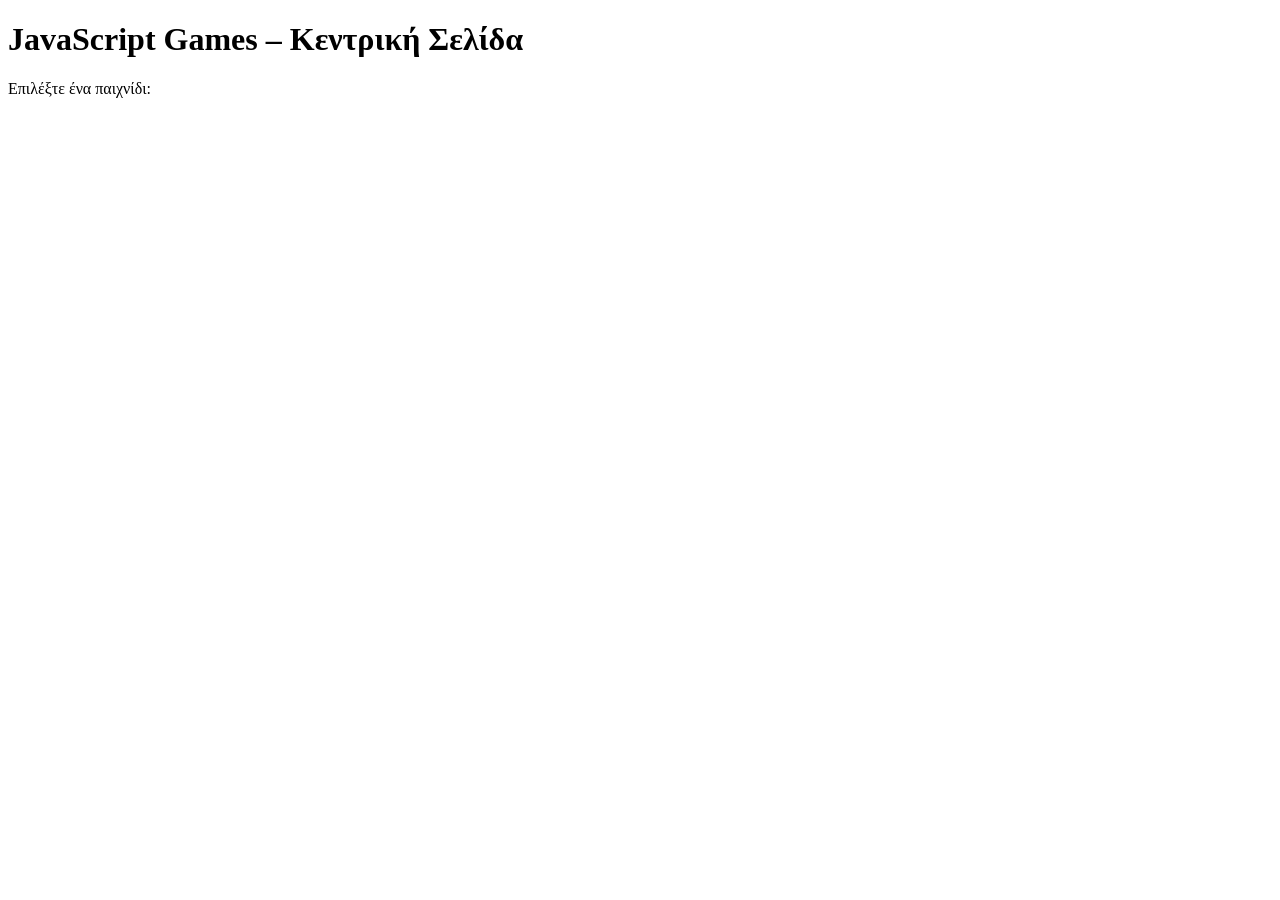
==== index.html @ 2c38ac43 "add central index page and styles" ====
<!doctype html>
<html lang="el">
<head>
  <meta charset="utf-8" />
  <meta name="viewport" content="width=device-width, initial-scale=1" />
  <title>Ομάδα – JavaScript Games</title>
  <link rel="stylesheet" href="assets/style.css" />
</head>
<body>
  <main class="container">
    <h1>JavaScript Games – Κεντρική Σελίδα</h1>
    <p>Επιλέξτε ένα παιχνίδι:</p>

    <ul id="games-list">
      <!-- Τα links θα μπαίνουν εδώ από τα PRs -->
    </ul>
  </main>
</body>
</html>
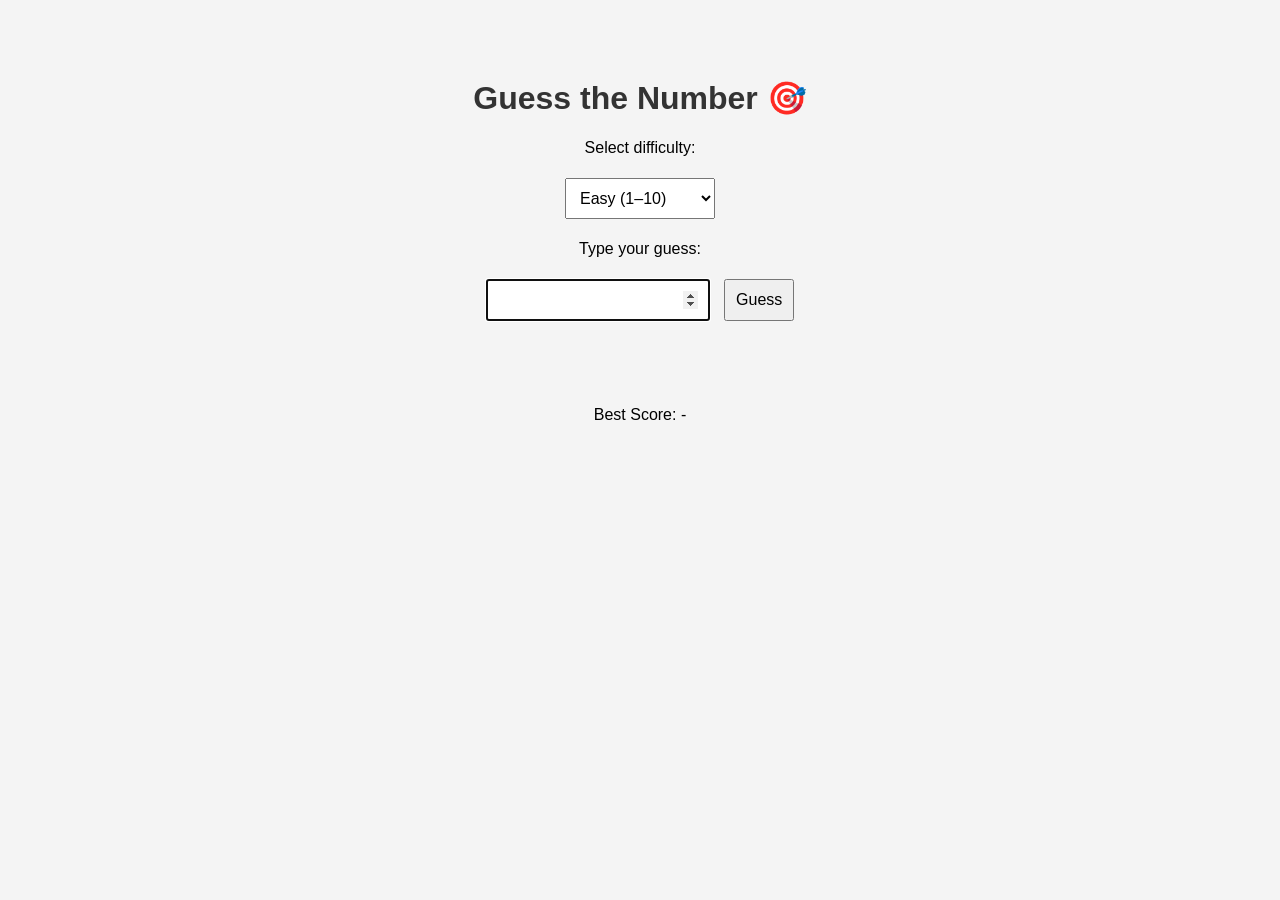
==== commit 32e2b7f7: "initial commit" ====
--- a/index.html
+++ b/index.html
@@ -1,19 +1,122 @@
-<!doctype html>
-<html lang="el">
+<!DOCTYPE html>
+<html lang="en">
 <head>
-  <meta charset="utf-8" />
-  <meta name="viewport" content="width=device-width, initial-scale=1" />
-  <title>Ομάδα – JavaScript Games</title>
-  <link rel="stylesheet" href="assets/style.css" />
+  <meta charset="UTF-8">
+  <title>Guess the Number - Advanced</title>
+  <style>
+    body {
+      font-family: Arial, sans-serif;
+      background: #f4f4f4;
+      text-align: center;
+      padding: 50px;
+    }
+
+    h1 {
+      color: #333;
+    }
+
+    input, select, button {
+      padding: 10px;
+      font-size: 16px;
+      margin: 5px;
+    }
+
+    #output {
+      font-size: 18px;
+      margin-top: 20px;
+      min-height: 40px;
+    }
+
+    .score-board {
+      margin-top: 20px;
+    }
+  </style>
 </head>
+
 <body>
-  <main class="container">
-    <h1>JavaScript Games – Κεντρική Σελίδα</h1>
-    <p>Επιλέξτε ένα παιχνίδι:</p>
+  <h1>Guess the Number 🎯</h1>
 
-    <ul id="games-list">
-      <!-- Τα links θα μπαίνουν εδώ από τα PRs -->
-    </ul>
-  </main>
+  <p>Select difficulty:</p>
+  <select id="difficulty">
+    <option value="10">Easy (1–10)</option>
+    <option value="50">Medium (1–50)</option>
+    <option value="100">Hard (1–100)</option>
+  </select>
+
+  <p>Type your guess:</p>
+  <input type="number" id="guessInput">
+  <button onclick="checkGuess()">Guess</button>
+
+  <p id="output"></p>
+
+  <div class="score-board">
+    <p id="bestScore">Best Score: -</p>
+  </div>
+
+  <script>
+    let secretNumber;
+    let attempts;
+    let maxRange;
+    let bestScores = { 10: null, 50: null, 100: null };
+
+    function startGame() {
+      maxRange = Number(document.getElementById("difficulty").value);
+      secretNumber = Math.floor(Math.random() * maxRange) + 1;
+      attempts = 0;
+      document.getElementById("guessInput").value = "";
+      document.getElementById("output").textContent = "";
+      updateBestScore();
+      document.getElementById("guessInput").focus();
+    }
+
+    function checkGuess() {
+      const guess = Number(document.getElementById("guessInput").value);
+      const output = document.getElementById("output");
+
+      if (!guess || guess < 1 || guess > maxRange) {
+        output.textContent = `⚠️ Please enter a number between 1 and ${maxRange}.`;
+        return;
+      }
+
+      attempts++;
+
+      if (guess === secretNumber) {
+        output.innerHTML = `
+          🎉 Correct! You guessed it in ${attempts} tries.<br>
+          <button onclick="startGame()">Play Again</button>
+        `;
+        // Update best score
+        if (!bestScores[maxRange] || attempts < bestScores[maxRange]) {
+          bestScores[maxRange] = attempts;
+          updateBestScore();
+        }
+      } else if (guess < secretNumber) {
+        output.textContent = "📉 Too low! Try again.";
+      } else {
+        output.textContent = "📈 Too high! Try again.";
+      }
+
+      document.getElementById("guessInput").value = "";
+      document.getElementById("guessInput").focus();
+    }
+
+    function updateBestScore() {
+      const scoreText = bestScores[maxRange] ? bestScores[maxRange] : "-";
+      document.getElementById("bestScore").textContent = `Best Score: ${scoreText}`;
+    }
+
+    // Start the game initially
+    startGame();
+
+    // Enter key support
+    document.getElementById("guessInput").addEventListener("keydown", function(e) {
+      if (e.key === "Enter") {
+        checkGuess();
+      }
+    });
+
+    // Change difficulty resets the game
+    document.getElementById("difficulty").addEventListener("change", startGame);
+  </script>
 </body>
-</html>
+</html>
